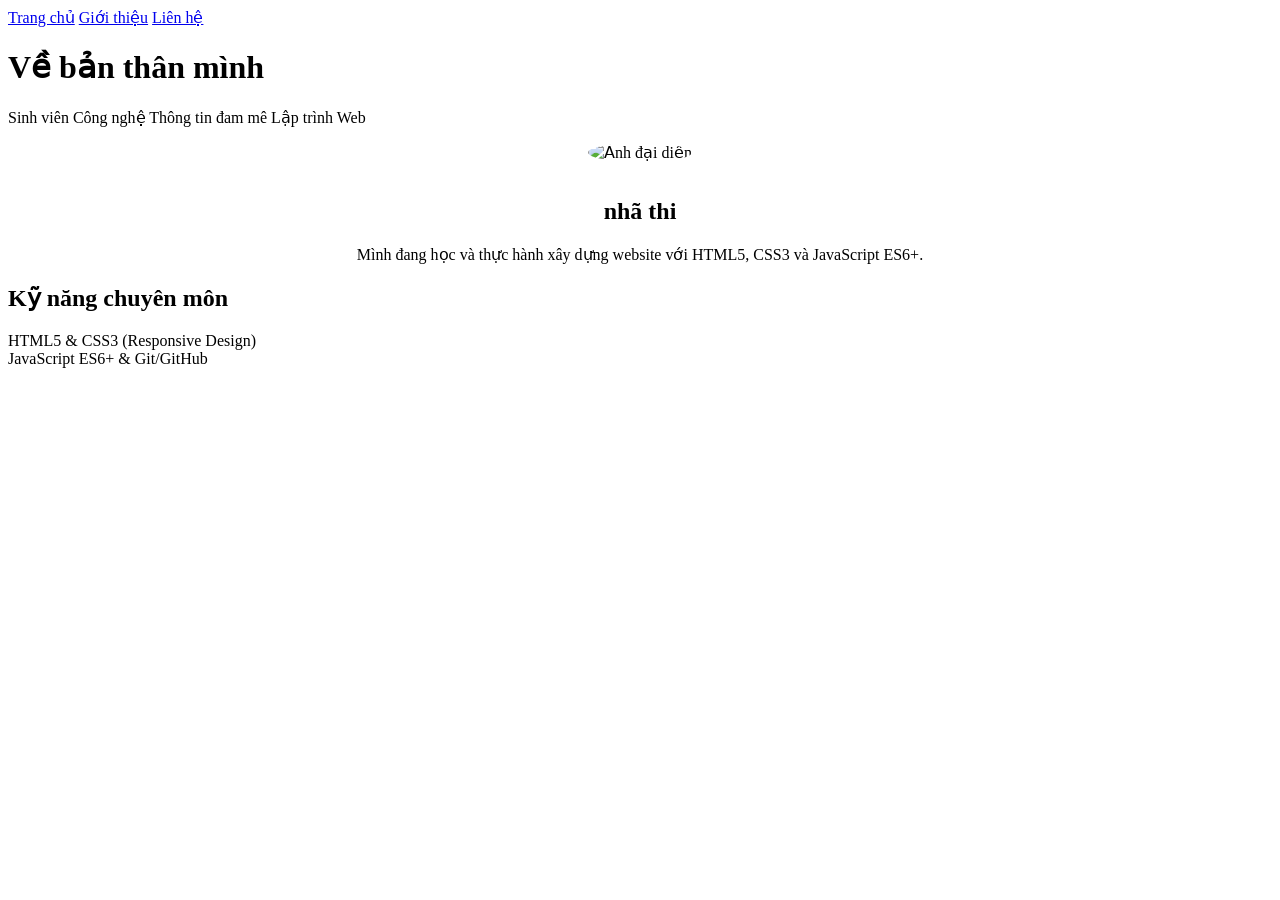
==== about.html @ 4a80e7d4 "Add about.html with personal introduction and skills" ====
<!DOCTYPE html>
<html lang="vi">
<head>
  <meta charset="UTF-8">
  <meta name="viewport" content="width=device-width, initial-scale=1.0">
  <title>Giới thiệu - Nguyễn Văn A</title>
  <link rel="stylesheet" href="css/style.css">
</head>
<body>
  <nav>
    <a href="index.html">Trang chủ</a>
    <a href="about.html">Giới thiệu</a>
    <a href="contact.html">Liên hệ</a>
  </nav>

  <header>
    <h1>Về bản thân mình</h1>
    <p>Sinh viên Công nghệ Thông tin đam mê Lập trình Web</p>
  </header>

  <section>
    <div class="project" style="text-align: center;">
      <img src="images/avatar.jpg" alt="Ảnh đại diện" style="width: 120px; height: 120px; border-radius: 50%; object-fit: cover; margin-bottom: 1rem;">
      <h2>nhã thi</h2>
      <p>Mình đang học và thực hành xây dựng website với HTML5, CSS3 và JavaScript ES6+.</p>
    </div>

    <h2>Kỹ năng chuyên môn</h2>
    <div class="project">HTML5 & CSS3 (Responsive Design)</div>
    <div class="project">JavaScript ES6+ & Git/GitHub</div>
  </section>
</body>
</html>
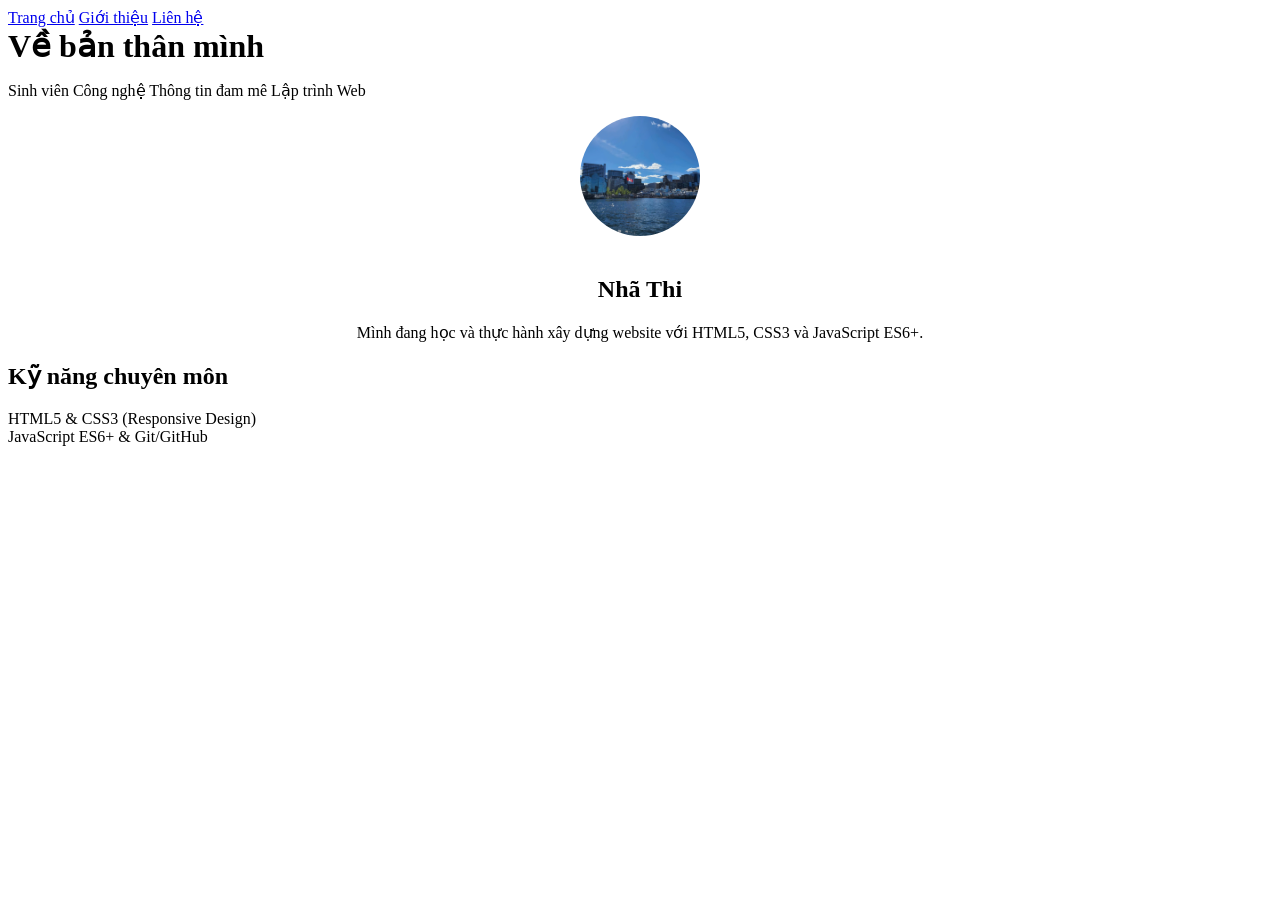
==== commit 2b359c4c: "Update about.html" ====
--- a/about.html
+++ b/about.html
@@ -3,8 +3,8 @@
 <head>
   <meta charset="UTF-8">
   <meta name="viewport" content="width=device-width, initial-scale=1.0">
-  <title>Giới thiệu - Nguyễn Văn A</title>
-  <link rel="stylesheet" href="css/style.css">
+  <title>Giới thiệu - Nhã Thi</title>
+  <link rel="stylesheet" href="/style.css">
 </head>
 <body>
   <nav>
@@ -20,8 +20,8 @@
 
   <section>
     <div class="project" style="text-align: center;">
-      <img src="images/avatar.jpg" alt="Ảnh đại diện" style="width: 120px; height: 120px; border-radius: 50%; object-fit: cover; margin-bottom: 1rem;">
-      <h2>nhã thi</h2>
+      <img src="assets/img/avatar.jpg" alt="Ảnh đại diện" style="width: 120px; height: 120px; border-radius: 50%; object-fit: cover; margin-bottom: 1rem;">
+      <h2>Nhã Thi</h2>
       <p>Mình đang học và thực hành xây dựng website với HTML5, CSS3 và JavaScript ES6+.</p>
     </div>
 
--- a/style.css
+++ b/style.css
@@ -0,0 +1,17 @@
+.hero {
+  margin-top: 24px;
+}
+
+.avatar {
+  width: 140px;
+  height: 140px;
+  object-fit: cover;     /* Giữ tỷ lệ ảnh không bị méo */
+  border-radius: 50%;    /* Khung tròn */
+  border: 2px solid #ccc;
+  display: block;
+  margin-bottom: 16px;
+}
+
+h1 {
+  margin: 0 0 8px 0;
+}
